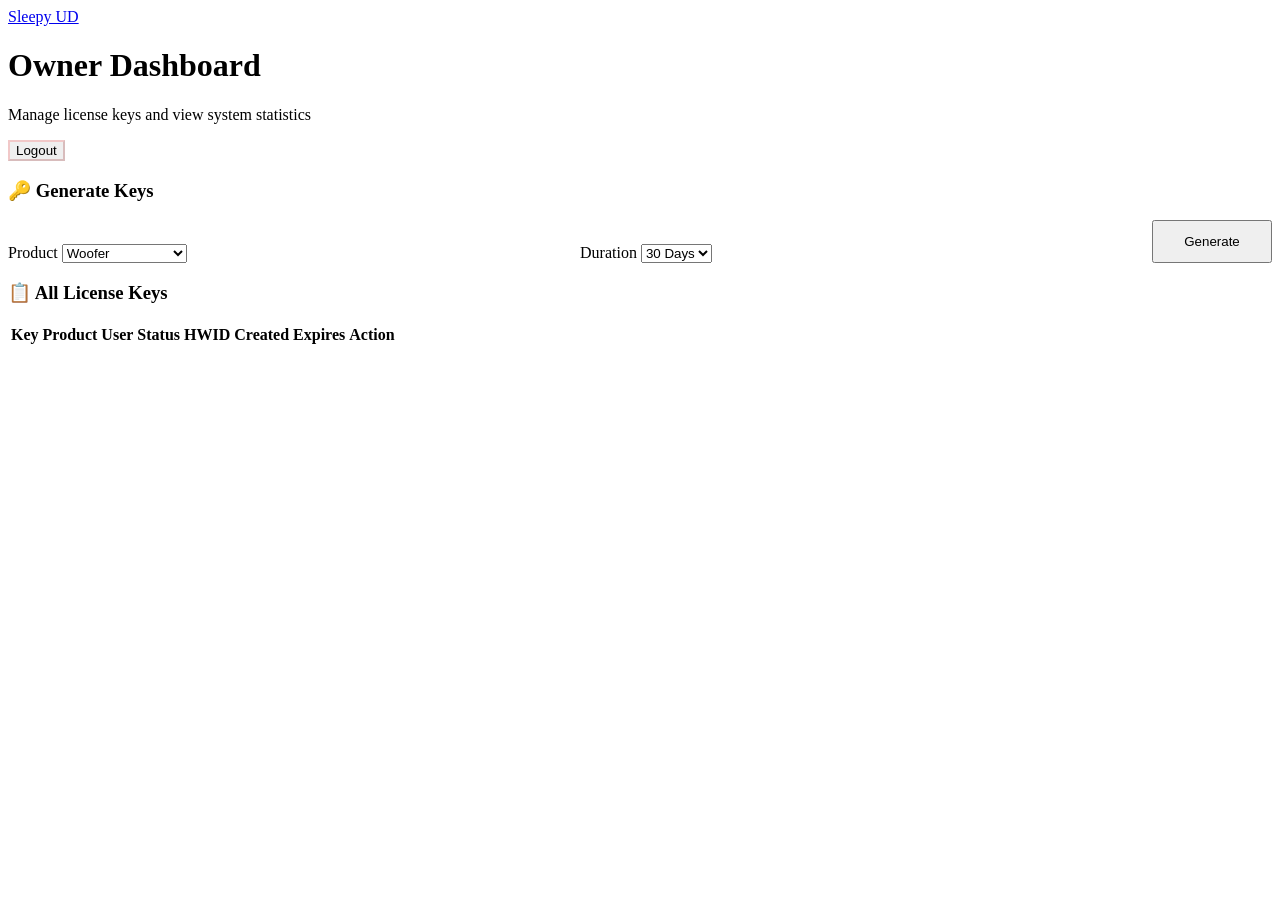
==== public/dashboard/owner.html @ b962729d "Initial commit - Sleepy UD site with Cloudflare Pages + D1" ====
<!DOCTYPE html>
<html lang="en">
<head>
  <meta charset="UTF-8">
  <meta name="viewport" content="width=device-width, initial-scale=1.0">
  <title>Owner Dashboard — Sleepy UD</title>
  <link rel="preconnect" href="https://fonts.googleapis.com">
  <link href="https://fonts.googleapis.com/css2?family=Inter:wght@400;500;600;700;800&display=swap" rel="stylesheet">
  <link rel="stylesheet" href="/css/style.css">
</head>
<body>

<nav class="navbar">
  <div class="container">
    <a href="/" class="logo">Sleepy UD</a>
    <ul class="nav-links" id="nav-links"></ul>
  </div>
</nav>

<div class="dashboard">
  <div class="container">
    <div class="dash-header">
      <div>
        <h1>Owner Dashboard</h1>
        <p>Manage license keys and view system statistics</p>
      </div>
      <button class="btn btn-outline btn-sm" onclick="logout()" style="color:var(--red);border-color:rgba(248,113,113,.3)">Logout</button>
    </div>

    <div class="stats-grid" id="stats-grid"></div>

    <div class="dash-card fade-in">
      <h3>🔑 Generate Keys</h3>
      <form id="gen-form" style="display:grid;grid-template-columns:1fr 1fr 120px;gap:16px;align-items:end">
        <div class="form-group" style="margin:0">
          <label>Product</label>
          <select id="gen-product" required>
            <option value="Woofer">Woofer</option>
            <option value="NOXY VGC">NOXY VGC</option>
            <option value="Complete Bundle">Complete Bundle</option>
          </select>
        </div>
        <div class="form-group" style="margin:0">
          <label>Duration</label>
          <select id="gen-duration">
            <option value="30">30 Days</option>
            <option value="90">90 Days</option>
            <option value="">Lifetime</option>
          </select>
        </div>
        <button type="submit" class="btn btn-primary" style="padding:12px 16px">Generate</button>
      </form>
      <div id="gen-result" style="margin-top:12px;display:none"></div>
    </div>

    <div class="dash-card fade-in">
      <h3>📋 All License Keys</h3>
      <div class="table-wrap">
        <table>
          <thead>
            <tr>
              <th>Key</th>
              <th>Product</th>
              <th>User</th>
              <th>Status</th>
              <th>HWID</th>
              <th>Created</th>
              <th>Expires</th>
              <th>Action</th>
            </tr>
          </thead>
          <tbody id="keys-table"></tbody>
        </table>
      </div>
    </div>
  </div>
</div>

<div class="toast" id="toast"></div>
<script src="/js/api.js"></script>
<script>
if (!isLoggedIn()) { window.location.href = '/login.html'; }

const user = getUser();
if (user && user.role !== 'owner') { window.location.href = '/dashboard/customer.html'; }

async function loadStats() {
  try {
    const s = await get('/api/keys/stats');
    document.getElementById('stats-grid').innerHTML = `
      <div class="stat-card fade-in"><div class="stat-value">${s.total}</div><div class="stat-label">Total Keys</div></div>
      <div class="stat-card fade-in"><div class="stat-value" style="color:var(--green)">${s.active}</div><div class="stat-label">Active</div></div>
      <div class="stat-card fade-in"><div class="stat-value" style="color:var(--baby)">${s.unused}</div><div class="stat-label">Unused</div></div>
      <div class="stat-card fade-in"><div class="stat-value" style="color:var(--orange)">${s.expired}</div><div class="stat-label">Expired</div></div>
      <div class="stat-card fade-in"><div class="stat-value" style="color:var(--red)">${s.banned}</div><div class="stat-label">Banned</div></div>
      <div class="stat-card fade-in"><div class="stat-value">${s.users}</div><div class="stat-label">Customers</div></div>
    `;
  } catch (e) { showToast('Failed to load stats', 'error'); }
}

async function loadKeys() {
  try {
    const keys = await get('/api/keys/all');
    const tbody = document.getElementById('keys-table');
    if (!keys.length) {
      tbody.innerHTML = '<tr><td colspan="8" style="text-align:center;color:var(--text-muted);padding:32px">No keys generated yet</td></tr>';
      return;
    }
    tbody.innerHTML = keys.map(k => {
      const statusClass = `status-${k.status}`;
      const created = new Date(k.created_at).toLocaleDateString();
      const expires = k.expires_at ? new Date(k.expires_at).toLocaleDateString() : 'Lifetime';
      return `
        <tr>
          <td style="font-family:monospace;font-size:.82rem">${k.key}</td>
          <td>${k.product}</td>
          <td>${k.assigned_user || '—'}</td>
          <td><span class="status-badge ${statusClass}">${k.status}</span></td>
          <td style="font-family:monospace;font-size:.78rem;color:var(--text-muted)">${k.hwid || '—'}</td>
          <td>${created}</td>
          <td>${expires}</td>
          <td>
            <select onchange="updateStatus(${k.id}, this.value)" style="background:var(--surface);border:1px solid var(--border);border-radius:6px;color:var(--text);padding:4px 8px;font-size:.8rem">
              <option value="unused" ${k.status==='unused'?'selected':''}>Unused</option>
              <option value="active" ${k.status==='active'?'selected':''}>Active</option>
              <option value="expired" ${k.status==='expired'?'selected':''}>Expired</option>
              <option value="banned" ${k.status==='banned'?'selected':''}>Banned</option>
            </select>
          </td>
        </tr>
      `;
    }).join('');
  } catch (e) { showToast('Failed to load keys', 'error'); }
}

async function updateStatus(id, status) {
  try {
    await patch(`/api/keys/${id}/status`, { status });
    showToast('Status updated');
  } catch (e) { showToast(e.message, 'error'); }
}

document.getElementById('gen-form').addEventListener('submit', async (e) => {
  e.preventDefault();
  const product = document.getElementById('gen-product').value;
  const duration = parseInt(document.getElementById('gen-duration').value) || null;
  const btn = e.target.querySelector('button');
  btn.innerHTML = '<span class="spinner"></span> Generating...';
  btn.disabled = true;
  try {
    const data = await post('/api/keys/generate', { product, duration_days: duration, quantity: 1 });
    const result = document.getElementById('gen-result');
    result.style.display = 'block';
    result.innerHTML = `<div class="alert success">Generated: <strong style="font-family:monospace">${data.keys[0]}</strong></div>`;
    loadKeys();
    loadStats();
  } catch (err) {
    showToast(err.message, 'error');
  }
  btn.innerHTML = 'Generate';
  btn.disabled = false;
});

loadStats();
loadKeys();
</script>
</body>
</html>
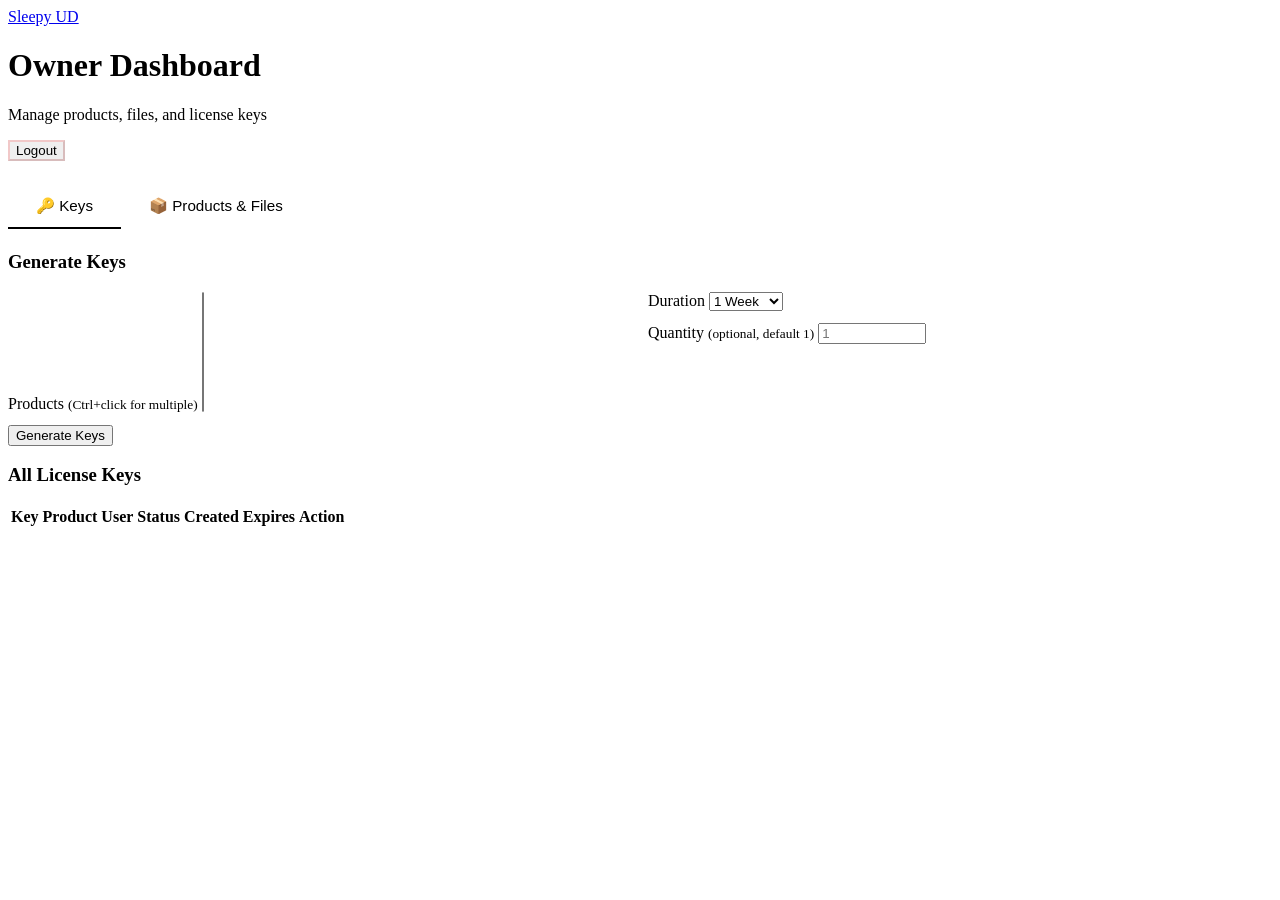
==== commit 381da245: "feat: file hosting, product mgmt, multi-product key gen, improved owner dashboard, license validate " ====
--- a/public/dashboard/owner.html
+++ b/public/dashboard/owner.html
@@ -7,6 +7,27 @@
   <link rel="preconnect" href="https://fonts.googleapis.com">
   <link href="https://fonts.googleapis.com/css2?family=Inter:wght@400;500;600;700;800&display=swap" rel="stylesheet">
   <link rel="stylesheet" href="/css/style.css">
+  <style>
+    .tabs { display:flex; gap:0; margin:24px 0; border-bottom:2px solid var(--border); }
+    .tab { padding:12px 28px; cursor:pointer; border:none; background:none; color:var(--text-muted); font-size:.95rem; font-weight:500; border-bottom:2px solid transparent; margin-bottom:-2px; transition:.2s; }
+    .tab:hover { color:var(--text); }
+    .tab.active { color:var(--baby); border-bottom-color:var(--baby); }
+    .tab-content { display:none; }
+    .tab-content.active { display:block; }
+    .file-list { margin-top:16px; }
+    .file-item { display:flex; justify-content:space-between; align-items:center; padding:10px 14px; background:var(--surface); border:1px solid var(--border); border-radius:8px; margin-bottom:8px; }
+    .file-item .info { font-size:.85rem; }
+    .file-item .info span { color:var(--text-muted); font-size:.78rem; }
+    .product-select { height:120px; }
+    .product-select option { padding:4px 8px; }
+    .inline-group { display:flex; gap:12px; align-items:end; flex-wrap:wrap; }
+    .inline-group .form-group { margin:0; }
+    .gen-results { margin-top:16px; max-height:300px; overflow-y:auto; }
+    .gen-results .key-item { font-family:monospace; font-size:.82rem; padding:4px 0; border-bottom:1px solid var(--border); }
+    .badge { display:inline-block; padding:2px 8px; border-radius:4px; font-size:.72rem; font-weight:600; text-transform:uppercase; }
+    .badge-active { background:rgba(16,185,129,.15); color:var(--green); }
+    .badge-expired { background:rgba(248,113,113,.15); color:var(--red); }
+  </style>
 </head>
 <body>
 
@@ -22,67 +43,150 @@
     <div class="dash-header">
       <div>
         <h1>Owner Dashboard</h1>
-        <p>Manage license keys and view system statistics</p>
+        <p>Manage products, files, and license keys</p>
       </div>
       <button class="btn btn-outline btn-sm" onclick="logout()" style="color:var(--red);border-color:rgba(248,113,113,.3)">Logout</button>
     </div>
 
     <div class="stats-grid" id="stats-grid"></div>
 
-    <div class="dash-card fade-in">
-      <h3>🔑 Generate Keys</h3>
-      <form id="gen-form" style="display:grid;grid-template-columns:1fr 1fr 120px;gap:16px;align-items:end">
-        <div class="form-group" style="margin:0">
-          <label>Product</label>
-          <select id="gen-product" required>
-            <option value="Woofer">Woofer</option>
-            <option value="NOXY VGC">NOXY VGC</option>
-            <option value="Complete Bundle">Complete Bundle</option>
-          </select>
+    <div class="tabs">
+      <button class="tab active" data-tab="keys">🔑 Keys</button>
+      <button class="tab" data-tab="products">📦 Products & Files</button>
+    </div>
+
+    <!-- Keys Tab -->
+    <div class="tab-content active" id="tab-keys">
+      <div class="dash-card fade-in">
+        <h3>Generate Keys</h3>
+        <form id="gen-form">
+          <div style="display:grid;grid-template-columns:1fr 1fr;gap:16px;margin-bottom:12px">
+            <div class="form-group" style="margin:0">
+              <label>Products <small>(Ctrl+click for multiple)</small></label>
+              <select id="gen-products" class="product-select" multiple required></select>
+            </div>
+            <div>
+              <div class="form-group" style="margin:0;margin-bottom:12px">
+                <label>Duration</label>
+                <select id="gen-duration">
+                  <option value="7">1 Week</option>
+                  <option value="14">2 Weeks</option>
+                  <option value="30">30 Days</option>
+                  <option value="90">90 Days</option>
+                  <option value="">Lifetime</option>
+                  <option value="custom">Custom</option>
+                </select>
+              </div>
+              <div class="form-group" style="margin:0;margin-bottom:12px;display:none" id="custom-days-group">
+                <label>Custom Days</label>
+                <input type="number" id="gen-custom-days" min="1" placeholder="Days">
+              </div>
+              <div class="form-group" style="margin:0">
+                <label>Quantity <small>(optional, default 1)</small></label>
+                <input type="number" id="gen-quantity" min="1" max="10000" placeholder="1" style="width:100px">
+              </div>
+            </div>
+          </div>
+          <button type="submit" class="btn btn-primary">Generate Keys</button>
+        </form>
+        <div id="gen-result" style="display:none"></div>
+      </div>
+
+      <div class="dash-card fade-in">
+        <h3>All License Keys <span id="key-count" style="font-weight:400;font-size:.85rem;color:var(--text-muted)"></span></h3>
+        <div class="table-wrap">
+          <table>
+            <thead>
+              <tr>
+                <th>Key</th>
+                <th>Product</th>
+                <th>User</th>
+                <th>Status</th>
+                <th>Created</th>
+                <th>Expires</th>
+                <th>Action</th>
+              </tr>
+            </thead>
+            <tbody id="keys-table"></tbody>
+          </table>
         </div>
-        <div class="form-group" style="margin:0">
-          <label>Duration</label>
-          <select id="gen-duration">
-            <option value="30">30 Days</option>
-            <option value="90">90 Days</option>
-            <option value="">Lifetime</option>
-          </select>
+      </div>
+    </div>
+
+    <!-- Products Tab -->
+    <div class="tab-content" id="tab-products">
+      <div class="dash-card fade-in">
+        <h3>Add Product</h3>
+        <form id="product-form" style="display:grid;grid-template-columns:1fr 1fr 1fr 100px;gap:12px;align-items:end">
+          <div class="form-group" style="margin:0"><label>Name (slug)</label><input type="text" id="prod-name" placeholder="woofer" required></div>
+          <div class="form-group" style="margin:0"><label>Display Name</label><input type="text" id="prod-display" placeholder="Woofer" required></div>
+          <div class="form-group" style="margin:0"><label>Price ($)</label><input type="number" id="prod-price" step="0.01" min="0" required></div>
+          <button type="submit" class="btn btn-primary" style="padding:12px 16px">Add</button>
+        </form>
+        <div style="margin-top:12px" id="product-list"></div>
+      </div>
+
+      <div class="dash-card fade-in">
+        <h3>Upload Product File</h3>
+        <form id="upload-form" enctype="multipart/form-data">
+          <div style="display:grid;grid-template-columns:1fr 1fr 120px 80px;gap:12px;align-items:end">
+            <div class="form-group" style="margin:0"><label>Product</label><select id="upload-product" required></select></div>
+            <div class="form-group" style="margin:0"><label>File (.sys, .exe)</label><input type="file" id="upload-file" required></div>
+            <div class="form-group" style="margin:0"><label>Version</label><input type="text" id="upload-version" placeholder="1.0"></div>
+            <div class="form-group" style="margin:0"><label>Expire (days)</label><input type="number" id="upload-expires" min="0" placeholder="none"></div>
+          </div>
+          <div style="margin-top:12px" class="inline-group">
+            <button type="submit" class="btn btn-primary">Upload</button>
+            <span id="upload-status" style="font-size:.85rem;color:var(--text-muted)"></span>
+          </div>
+        </form>
+      </div>
+
+      <div class="dash-card fade-in">
+        <h3>Product Files</h3>
+        <div id="file-list" class="file-list">
+          <p style="color:var(--text-muted);text-align:center;padding:24px">No files uploaded</p>
         </div>
-        <button type="submit" class="btn btn-primary" style="padding:12px 16px">Generate</button>
-      </form>
-      <div id="gen-result" style="margin-top:12px;display:none"></div>
+      </div>
     </div>
 
-    <div class="dash-card fade-in">
-      <h3>📋 All License Keys</h3>
-      <div class="table-wrap">
-        <table>
-          <thead>
-            <tr>
-              <th>Key</th>
-              <th>Product</th>
-              <th>User</th>
-              <th>Status</th>
-              <th>HWID</th>
-              <th>Created</th>
-              <th>Expires</th>
-              <th>Action</th>
-            </tr>
-          </thead>
-          <tbody id="keys-table"></tbody>
-        </table>
-      </div>
-    </div>
   </div>
 </div>
 
 <div class="toast" id="toast"></div>
 <script src="/js/api.js"></script>
 <script>
+
 if (!isLoggedIn()) { window.location.href = '/login.html'; }
-
 const user = getUser();
 if (user && user.role !== 'owner') { window.location.href = '/dashboard/customer.html'; }
+
+// ── Tabs ──
+
+document.querySelectorAll('.tab').forEach(tab => {
+  tab.addEventListener('click', () => {
+    document.querySelectorAll('.tab').forEach(t => t.classList.remove('active'));
+    document.querySelectorAll('.tab-content').forEach(c => c.classList.remove('active'));
+    tab.classList.add('active');
+    document.getElementById('tab-' + tab.dataset.tab).classList.add('active');
+  });
+});
+
+// ── Duration toggle ──
+
+document.getElementById('gen-duration').addEventListener('change', function() {
+  document.getElementById('custom-days-group').style.display = this.value === 'custom' ? 'block' : 'none';
+});
+
+// ── Helpers ──
+
+function showToast(msg, type = 'success') {
+  const t = document.getElementById('toast');
+  t.textContent = msg; t.className = 'toast show ' + type;
+  setTimeout(() => t.className = 'toast', 2500);
+}
+
+// ── Stats ──
 
 async function loadStats() {
   try {
@@ -98,71 +202,190 @@
   } catch (e) { showToast('Failed to load stats', 'error'); }
 }
 
+// ── Keys ──
+
 async function loadKeys() {
   try {
     const keys = await get('/api/keys/all');
     const tbody = document.getElementById('keys-table');
+    document.getElementById('key-count').textContent = `(${keys.length} total)`;
     if (!keys.length) {
-      tbody.innerHTML = '<tr><td colspan="8" style="text-align:center;color:var(--text-muted);padding:32px">No keys generated yet</td></tr>';
+      tbody.innerHTML = '<tr><td colspan="7" style="text-align:center;color:var(--text-muted);padding:32px">No keys generated yet</td></tr>';
       return;
     }
     tbody.innerHTML = keys.map(k => {
-      const statusClass = `status-${k.status}`;
       const created = new Date(k.created_at).toLocaleDateString();
       const expires = k.expires_at ? new Date(k.expires_at).toLocaleDateString() : 'Lifetime';
-      return `
-        <tr>
-          <td style="font-family:monospace;font-size:.82rem">${k.key}</td>
-          <td>${k.product}</td>
-          <td>${k.assigned_user || '—'}</td>
-          <td><span class="status-badge ${statusClass}">${k.status}</span></td>
-          <td style="font-family:monospace;font-size:.78rem;color:var(--text-muted)">${k.hwid || '—'}</td>
-          <td>${created}</td>
-          <td>${expires}</td>
-          <td>
-            <select onchange="updateStatus(${k.id}, this.value)" style="background:var(--surface);border:1px solid var(--border);border-radius:6px;color:var(--text);padding:4px 8px;font-size:.8rem">
-              <option value="unused" ${k.status==='unused'?'selected':''}>Unused</option>
-              <option value="active" ${k.status==='active'?'selected':''}>Active</option>
-              <option value="expired" ${k.status==='expired'?'selected':''}>Expired</option>
-              <option value="banned" ${k.status==='banned'?'selected':''}>Banned</option>
-            </select>
-          </td>
-        </tr>
-      `;
+      return `<tr>
+        <td style="font-family:monospace;font-size:.82rem">${k.key}</td>
+        <td>${k.product}</td>
+        <td>${k.assigned_user || '—'}</td>
+        <td><span class="badge badge-${k.status === 'active' ? 'active' : 'expired'}">${k.status}</span></td>
+        <td>${created}</td>
+        <td>${expires}</td>
+        <td style="display:flex;gap:6px;align-items:center">
+          <select onchange="updateStatus(${k.id}, this.value)" style="background:var(--surface);border:1px solid var(--border);border-radius:6px;color:var(--text);padding:4px 8px;font-size:.8rem">
+            <option value="unused" ${k.status==='unused'?'selected':''}>Unused</option>
+            <option value="active" ${k.status==='active'?'selected':''}>Active</option>
+            <option value="expired" ${k.status==='expired'?'selected':''}>Expired</option>
+            <option value="banned" ${k.status==='banned'?'selected':''}>Banned</option>
+          </select>
+          <button onclick="deleteKey(${k.id})" style="background:none;border:1px solid rgba(248,113,113,.3);color:var(--red);border-radius:6px;padding:4px 8px;font-size:.78rem;cursor:pointer">Delete</button>
+        </td>
+      </tr>`;
     }).join('');
   } catch (e) { showToast('Failed to load keys', 'error'); }
 }
 
 async function updateStatus(id, status) {
-  try {
-    await patch(`/api/keys/${id}/status`, { status });
-    showToast('Status updated');
-  } catch (e) { showToast(e.message, 'error'); }
+  try { await patch(`/api/keys/${id}/status`, { status }); showToast('Status updated'); } catch (e) { showToast(e.message, 'error'); }
+}
+
+async function deleteKey(id) {
+  if (!confirm('Delete this key permanently?')) return;
+  try { await del(`/api/keys/${id}`); showToast('Key deleted'); loadKeys(); loadStats(); } catch (e) { showToast(e.message, 'error'); }
+}
+
+// ── Generate Keys ──
+
+async function loadProductSelects() {
+  try {
+    const products = await get('/api/products/all');
+    const opts = products.map(p => `<option value="${p.name}">${p.display_name}</option>`).join('');
+    document.getElementById('gen-products').innerHTML = opts;
+    document.getElementById('upload-product').innerHTML = '<option value="">Select product</option>' + opts;
+  } catch (e) { showToast('Failed to load products', 'error'); }
 }
 
 document.getElementById('gen-form').addEventListener('submit', async (e) => {
   e.preventDefault();
-  const product = document.getElementById('gen-product').value;
-  const duration = parseInt(document.getElementById('gen-duration').value) || null;
+  const sel = document.getElementById('gen-products');
+  const products = Array.from(sel.selectedOptions).map(o => o.value);
+  if (!products.length) { showToast('Select at least one product', 'error'); return; }
+
+  let durationDays = document.getElementById('gen-duration').value;
+  if (durationDays === 'custom') durationDays = document.getElementById('gen-custom-days').value;
+  const quantity = parseInt(document.getElementById('gen-quantity').value) || 1;
+
   const btn = e.target.querySelector('button');
   btn.innerHTML = '<span class="spinner"></span> Generating...';
   btn.disabled = true;
   try {
-    const data = await post('/api/keys/generate', { product, duration_days: duration, quantity: 1 });
+    const data = await post('/api/keys/generate', { products, duration_days: durationDays || null, quantity });
     const result = document.getElementById('gen-result');
     result.style.display = 'block';
-    result.innerHTML = `<div class="alert success">Generated: <strong style="font-family:monospace">${data.keys[0]}</strong></div>`;
-    loadKeys();
-    loadStats();
-  } catch (err) {
-    showToast(err.message, 'error');
-  }
-  btn.innerHTML = 'Generate';
+    result.innerHTML = `<div class="alert success">Generated <strong>${data.count}</strong> key(s) across ${products.length} product(s)</div>
+      <div class="gen-results">${data.keys.map(k => `<div class="key-item"><span class="badge badge-active">${k.product}</span> ${k.key}</div>`).join('')}</div>`;
+    loadKeys(); loadStats();
+  } catch (err) { showToast(err.message, 'error'); }
+  btn.innerHTML = 'Generate Keys';
   btn.disabled = false;
 });
+
+// ── Products ──
+
+document.getElementById('product-form').addEventListener('submit', async (e) => {
+  e.preventDefault();
+  const name = document.getElementById('prod-name').value.trim();
+  const display = document.getElementById('prod-display').value.trim();
+  const price = document.getElementById('prod-price').value;
+  try {
+    await post('/api/products/create', { name, display_name: display, description: '', price: parseFloat(price), category: 'custom' });
+    showToast('Product added');
+    document.getElementById('prod-name').value = '';
+    document.getElementById('prod-display').value = '';
+    document.getElementById('prod-price').value = '';
+    loadProductSelects();
+    loadProducts();
+  } catch (e) { showToast(e.message, 'error'); }
+});
+
+async function loadProducts() {
+  try {
+    const products = await get('/api/products/all');
+    const list = document.getElementById('product-list');
+    if (!products.length) { list.innerHTML = '<p style="color:var(--text-muted);text-align:center;padding:12px">No custom products</p>'; return; }
+    list.innerHTML = products.map(p => `
+      <div style="display:flex;justify-content:space-between;align-items:center;padding:8px 12px;background:var(--surface);border:1px solid var(--border);border-radius:6px;margin-bottom:6px">
+        <div><strong>${p.display_name}</strong> <span style="color:var(--text-muted);font-size:.8rem">(${p.name})</span></div>
+        <div style="display:flex;gap:12px;align-items:center">
+          <span style="color:var(--baby)">$${parseFloat(p.price).toFixed(2)}</span>
+          <button onclick="deleteProduct(${p.id})" style="background:none;border:1px solid rgba(248,113,113,.3);color:var(--red);border-radius:6px;padding:4px 8px;font-size:.78rem;cursor:pointer">Delete</button>
+        </div>
+      </div>
+    `).join('');
+  } catch (e) {}
+}
+
+async function deleteProduct(id) {
+  if (!confirm('Delete this product? Keys using it will remain.')) return;
+  try { await post('/api/products/delete', { id }); showToast('Product deleted'); loadProductSelects(); loadProducts(); } catch (e) { showToast(e.message, 'error'); }
+}
+
+// ── File Upload ──
+
+document.getElementById('upload-form').addEventListener('submit', async (e) => {
+  e.preventDefault();
+  const fileInput = document.getElementById('upload-file');
+  if (!fileInput.files.length) { showToast('Select a file', 'error'); return; }
+
+  const status = document.getElementById('upload-status');
+  status.textContent = 'Uploading...';
+
+  const formData = new FormData();
+  formData.append('file', fileInput.files[0]);
+  formData.append('product', document.getElementById('upload-product').value);
+  formData.append('version', document.getElementById('upload-version').value);
+  formData.append('expires_days', document.getElementById('upload-expires').value || '');
+
+  try {
+    const token = getToken();
+    const resp = await fetch('/api/products/files/upload', {
+      method: 'POST', headers: { 'Authorization': `Bearer ${token}` }, body: formData,
+    });
+    const data = await resp.json();
+    if (!resp.ok) { showToast(data.error || 'Upload failed', 'error'); status.textContent = ''; return; }
+    showToast(`Uploaded ${data.filename} (${(data.size / 1024).toFixed(1)} KB)`);
+    status.textContent = '';
+    fileInput.value = '';
+    loadFiles();
+  } catch (e) { showToast('Upload failed', 'error'); status.textContent = ''; }
+});
+
+// ── Files ──
+
+async function loadFiles() {
+  try {
+    const files = await get('/api/products/files');
+    const list = document.getElementById('file-list');
+    if (!files.length) { list.innerHTML = '<p style="color:var(--text-muted);text-align:center;padding:24px">No files uploaded</p>'; return; }
+    list.innerHTML = files.map(f => {
+      const expires = f.expires_at ? new Date(f.expires_at).toLocaleDateString() : 'Never';
+      const expired = f.expires_at && new Date(f.expires_at) < new Date();
+      return `<div class="file-item">
+        <div class="info"><strong>${f.filename}</strong> — ${f.product} ${f.version ? 'v' + f.version : ''}<br>
+          <span>${(f.file_size / 1024).toFixed(1)} KB · Expires: ${expires} ${expired ? '<span style="color:var(--red)">(EXPIRED)</span>' : ''}</span></div>
+        <div style="display:flex;gap:6px">
+          <a href="/api/products/files/${f.id}/download" class="btn btn-sm btn-primary" style="text-decoration:none;padding:4px 12px;font-size:.78rem">Download</a>
+          <button onclick="deleteFile(${f.id})" style="background:none;border:1px solid rgba(248,113,113,.3);color:var(--red);border-radius:6px;padding:4px 8px;font-size:.78rem;cursor:pointer">Delete</button>
+        </div>
+      </div>`;
+    }).join('');
+  } catch (e) { showToast('Failed to load files', 'error'); }
+}
+
+async function deleteFile(id) {
+  if (!confirm('Delete this file?')) return;
+  try { await del(`/api/products/files/${id}`); showToast('File deleted'); loadFiles(); } catch (e) { showToast(e.message, 'error'); }
+}
+
+// ── Init ──
 
 loadStats();
 loadKeys();
+loadProductSelects();
+loadProducts();
+loadFiles();
 </script>
 </body>
 </html>
